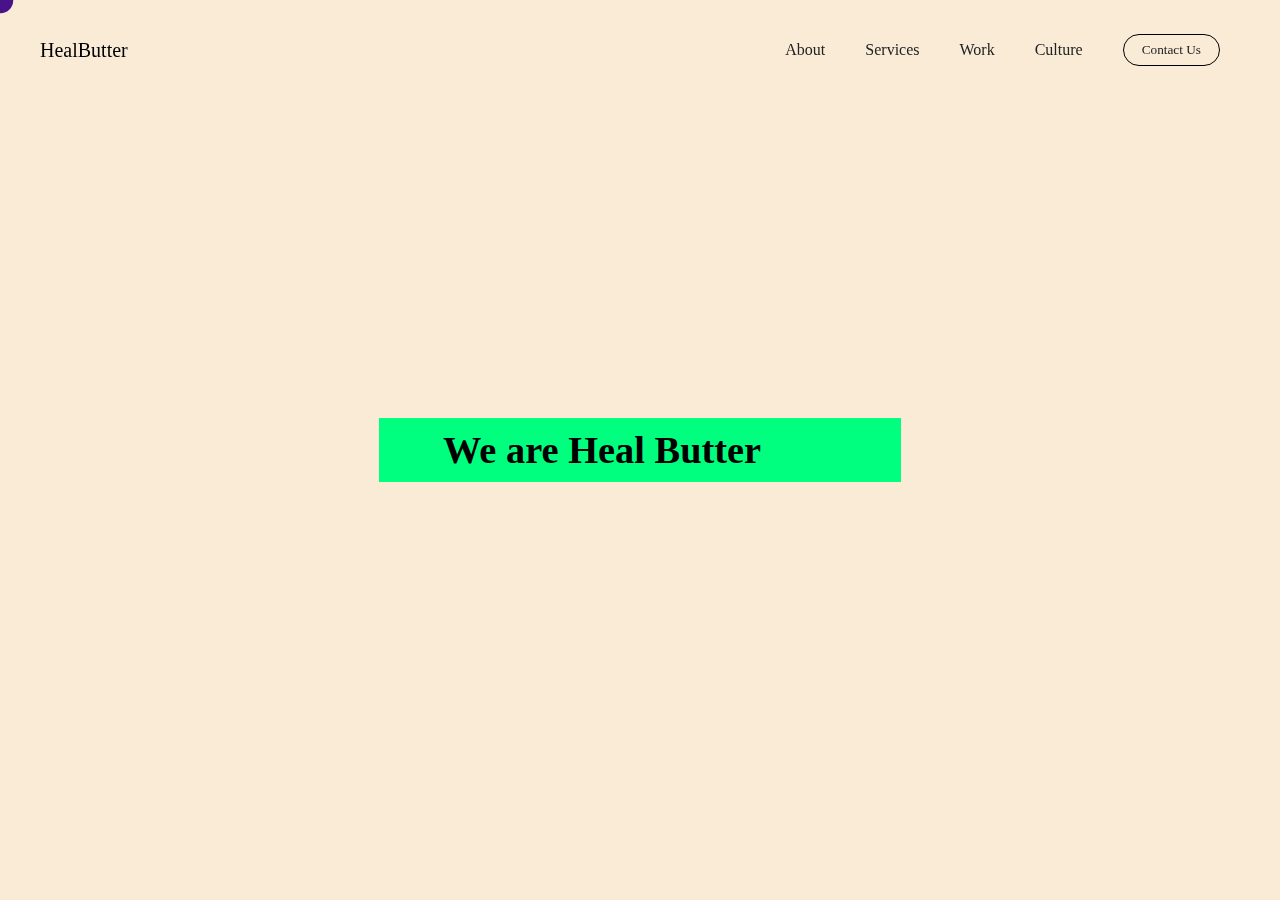
==== digital-page/index.html @ 7978fe2a "Commit auto_update" ====
<!DOCTYPE html>
<html lang="en">
  <head>
    <meta charset="UTF-8" />
    <meta name="viewport" content="width=device-width, initial-scale=1.0" />
    <title>Document</title>
    <link rel="stylesheet" href="style.css" />
  </head>
  <body>
    <div id="main">
      <div id="nav">
        <h1>HealButter</h1>
        <div id="part2">
          <a href="#">About</a>
          <a href="#">Services</a>
          <a href="#">Work</a>
          <a href="#">Culture</a>
          <a href="#"
            ><h5>Contact Us</h5>
            <div id="green"></div>
          </a>
        </div>
      </div>

      <div id="circle"></div>
      <!-- <div id="frames"> -->
      <!-- <div class="frame">
        <span>Digital Agency</span>
        <span>Heal Butter</span>
      </div> -->
      <!-- </div>  -->

      <div class="frame">
        <span>We are a Digital Agency</span>
        <span>We are Heal Butter</span>
      </div>
    </div>

    <script
      src="https://cdnjs.cloudflare.com/ajax/libs/gsap/3.12.2/gsap.min.js"
      integrity="sha512-16esztaSRplJROstbIIdwX3N97V1+pZvV33ABoG1H2OyTttBxEGkTsoIVsiP1iaTtM8b3+hu2kB6pQ4Clr5yug=="
      crossorigin="anonymous"
      referrerpolicy="no-referrer"
    ></script>
    <script src="script.js"></script>
  </body>
</html>
---- digital-page/style.css ----
@font-face {
  font-family: cooper;
  src: url(./Cooperltbt.ff);
}

* {
  margin: 0;
  padding: 0;
  font-family: "Gilroy";
  box-sizing: border-box;
}

html,
body {
  width: 100%;
  height: 100%;
  font-family: "cooper";
}

#main {
  height: 100%;
  width: 100%;
  display: flex;
  align-items: center;
  justify-content: center;
  background-color: antiquewhite;
}

.frame span {
  cursor: pointer;
  display: flex;
  align-items: center;
  justify-content: baseline;
  height: 5vw;
  /* background-color: red; */
  background-color: springgreen;
  text-align: center;
  font-size: 3vw;
  font-weight: 700;
  padding: 0 5vw;
  transform: translateY(-5vw);
}

.frame {
  position: relative;
  height: 5vw;
  z-index: 2;
  /* background-color: red; */
  overflow: hidden;
}

#circle {
  pointer-events: none;
  z-index: 1;
  top: 0;
  left: 0;
  position: absolute;
  border-radius: 50%;
  transform: translate(-50%, -50%);
  width: 2vw;
  height: 2vw;
  /* background-color: royalblue; */
  background-color: rgb(72, 18, 137);
  transition: all cubic-bezier(0.19, 1, 0.22, 1) 0.5s;
}

#nav {
  height: 100px;
  width: 100%;
  position: fixed;
  top: 0;
  /* background-color: red; */
  align-items: center;
  display: flex;
  padding: 0 40px;
  justify-content: space-between;
}

#nav #part2 {
  display: flex;
  align-items: center;
  justify-content: center;
}

#nav #part2 a {
  text-decoration: none;
  color: #222;
  margin: 20px;
}

#nav #part2 a:nth-last-child(1) {
  /* background-color: yellowgreen; */
  padding: 7px 18px;
  border-radius: 50px;
  position: relative;
  overflow: hidden;
  border: 1px solid #000;
}

#nav > h1 {
  font-size: 20px;
  font-weight: 100;
}

#nav #part2 a:nth-last-child(1) #green {
  width: 100%;
  height: 100%;
  position: absolute;
  top: 0%;
  left: -100%;
  background-color: springgreen;
  transition: left 0.4s ease;
}

#nav #part2 a:nth-last-child(1):hover #green {
  left: 0;
}

#nav #part2 a:nth-last-child(1) h5 {
  font-weight: 100;
  position: relative;
  z-index: 99;
}
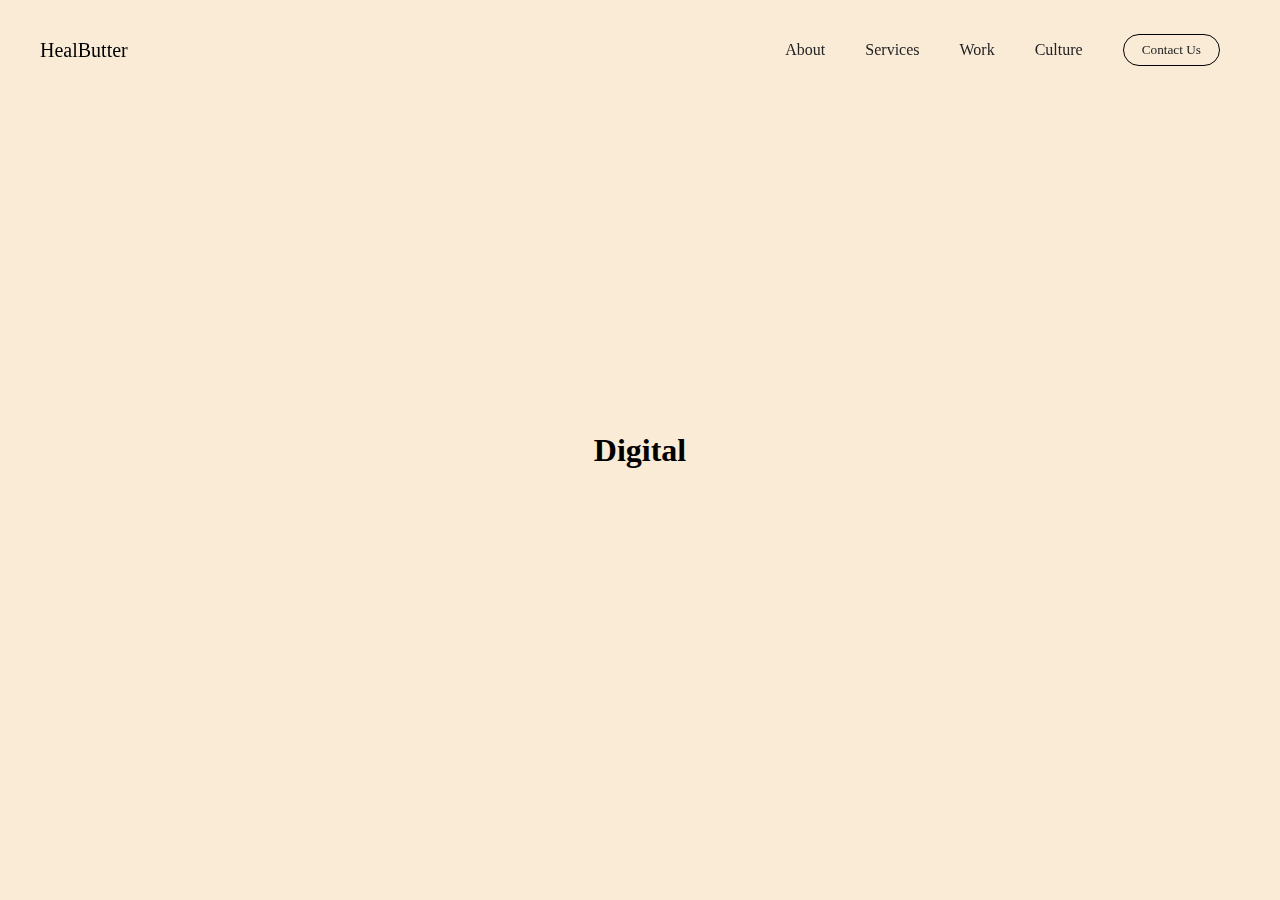
==== commit 2b990eed: "Commit auto_update" ====
--- a/digital-page/index.html
+++ b/digital-page/index.html
@@ -21,19 +21,14 @@
           </a>
         </div>
       </div>
+      <h1>Digital</h1>
 
-      <div id="circle"></div>
-      <!-- <div id="frames"> -->
-      <!-- <div class="frame">
-        <span>Digital Agency</span>
-        <span>Heal Butter</span>
-      </div> -->
-      <!-- </div>  -->
-
+      <!-- <div id="circle"></div> -->
+      <!-- 
       <div class="frame">
         <span>We are a Digital Agency</span>
         <span>We are Heal Butter</span>
-      </div>
+      </div> -->
     </div>
 
     <script
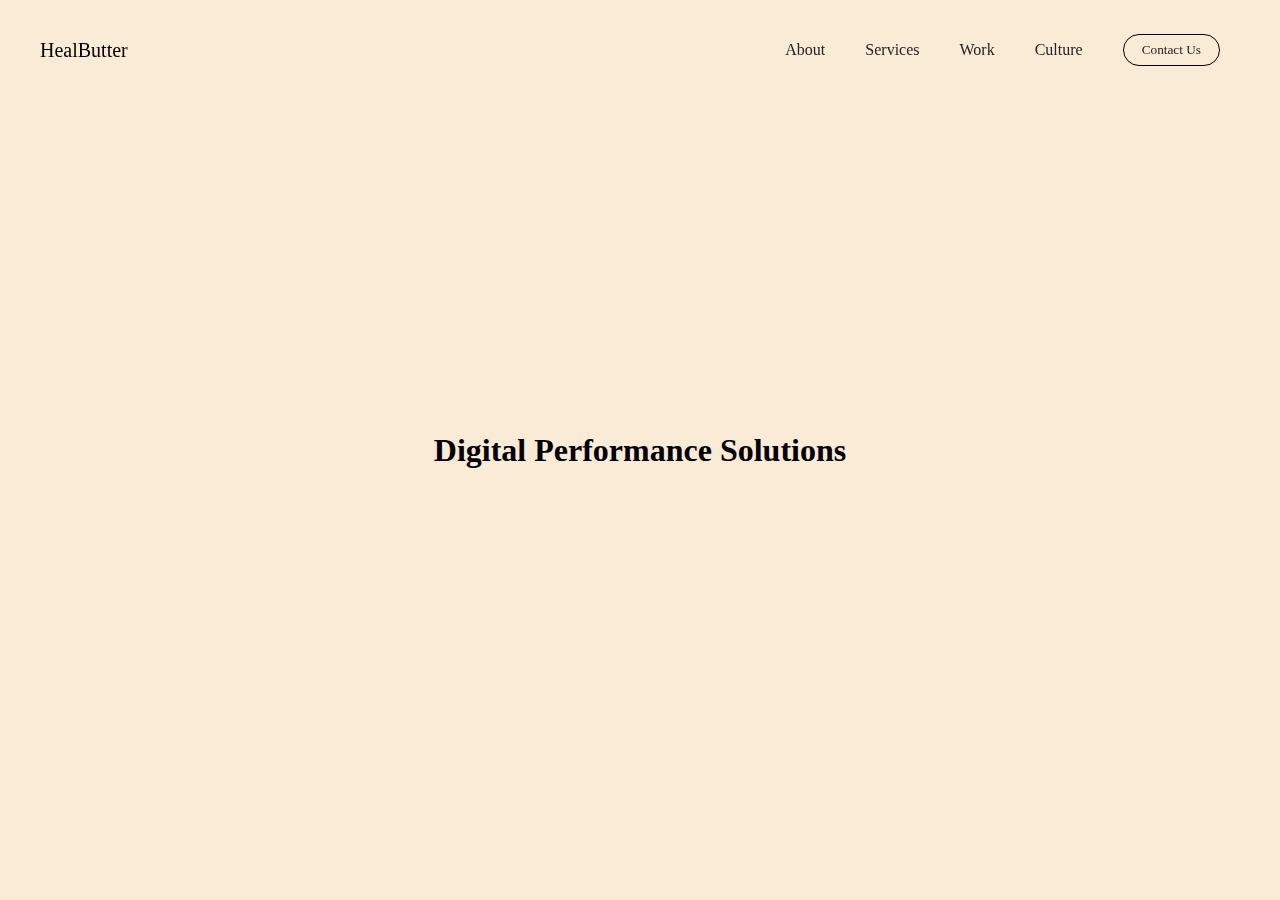
==== commit 7b7b1ca7: "Commit auto_update" ====
--- a/digital-page/index.html
+++ b/digital-page/index.html
@@ -21,7 +21,7 @@
           </a>
         </div>
       </div>
-      <h1>Digital</h1>
+      <h1>Digital Performance Solutions</h1>
 
       <!-- <div id="circle"></div> -->
       <!-- 
--- a/digital-page/style.css
+++ b/digital-page/style.css
@@ -121,3 +121,7 @@
   position: relative;
   z-index: 99;
 }
+
+#main > h1 {
+  font-size: 100;
+}
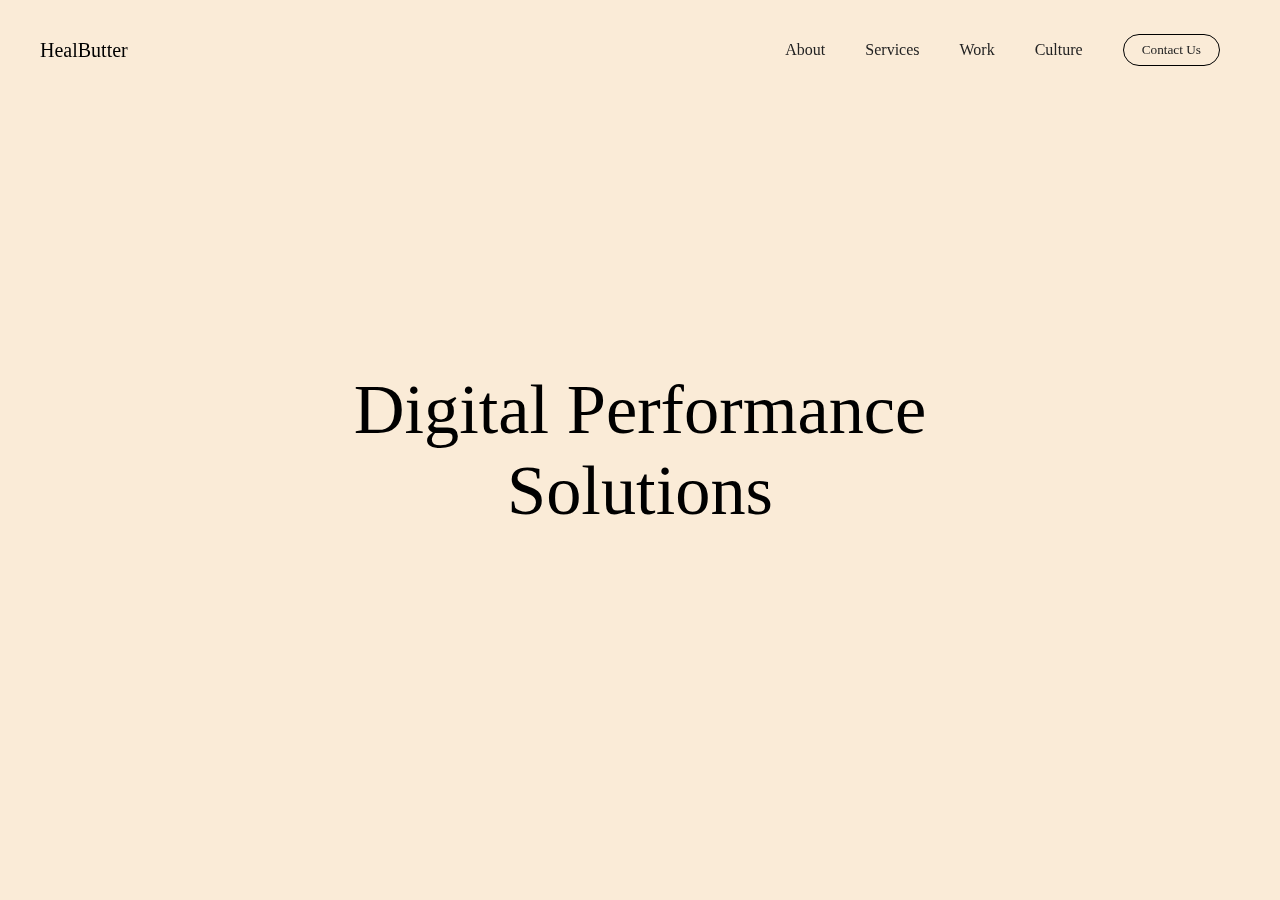
==== commit cf3c4d73: "Commit auto_update" ====
--- a/digital-page/index.html
+++ b/digital-page/index.html
@@ -22,6 +22,7 @@
         </div>
       </div>
       <h1>Digital Performance Solutions</h1>
+      <img src="" alt="" id="img1" />
 
       <!-- <div id="circle"></div> -->
       <!-- 
--- a/digital-page/style.css
+++ b/digital-page/style.css
@@ -123,5 +123,24 @@
 }
 
 #main > h1 {
-  font-size: 100;
+  font-size: 5.5vw;
+  font-weight: 100;
+  width: 60%;
+  text-align: center;
+  position: relative;
+  /* background-color: red; */
+  text-transform: capitalize;
 }
+
+#main > h1::after {
+  content: "";
+  position: absolute;
+  width: 35%;
+  height: 16px;
+  /* background-color: red; */
+  background-image: url(https://thisisdigital.co.uk/dist/images/underline-green.svg);
+  bottom: -5;
+  background-size: cover;
+  left: 32%;
+  translate: translate(-50%, 0);
+}
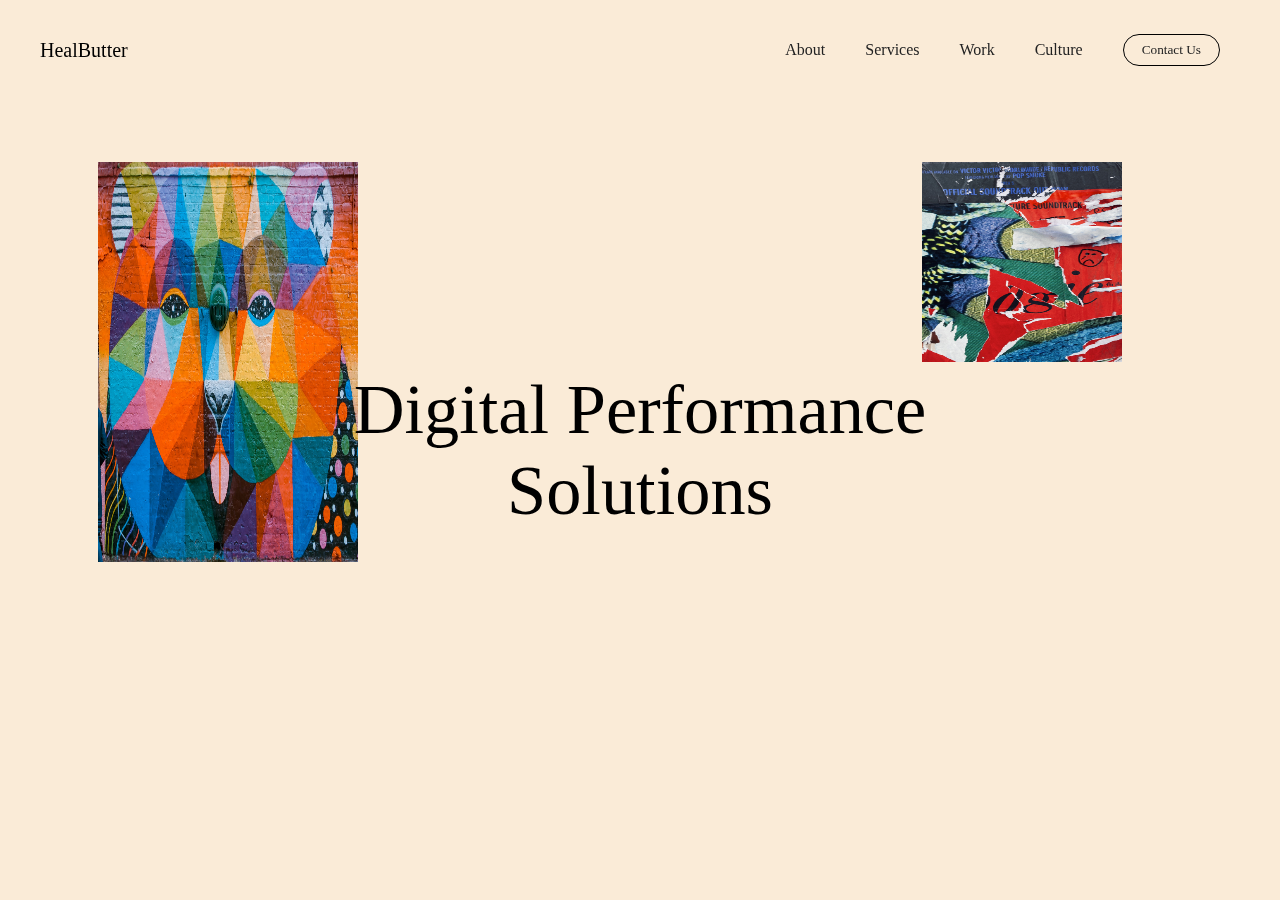
==== commit 488095ac: "Commit auto_update" ====
--- a/digital-page/index.html
+++ b/digital-page/index.html
@@ -22,7 +22,8 @@
         </div>
       </div>
       <h1>Digital Performance Solutions</h1>
-      <img src="" alt="" id="img1" />
+      <img src="a.jpg" alt="" id="img1" />
+      <img src="b.jpg" alt="" id="img2" />
 
       <!-- <div id="circle"></div> -->
       <!-- 
--- a/digital-page/style.css
+++ b/digital-page/style.css
@@ -128,6 +128,7 @@
   width: 60%;
   text-align: center;
   position: relative;
+  z-index: 99;
   /* background-color: red; */
   text-transform: capitalize;
 }
@@ -137,10 +138,35 @@
   position: absolute;
   width: 35%;
   height: 16px;
-  /* background-color: red; */
+  /* background-color: springgreen; */
+  /* background-image: "./green.svg"; */
   background-image: url(https://thisisdigital.co.uk/dist/images/underline-green.svg);
-  bottom: -5;
+  bottom: 0;
   background-size: cover;
   left: 32%;
   translate: translate(-50%, 0);
 }
+
+#main #img1 {
+  height: 400px;
+  width: 260px;
+  position: absolute;
+  right: 72%;
+  top: 18%;
+}
+
+#main #img2 {
+  height: 200px;
+  width: 200px;
+  position: absolute;
+  left: 72%;
+  top: 18%;
+}
+
+#main #img3 {
+  height: 210px;
+  width: 200px;
+  position: absolute;
+  right: 7%;
+  top: 6%;
+}
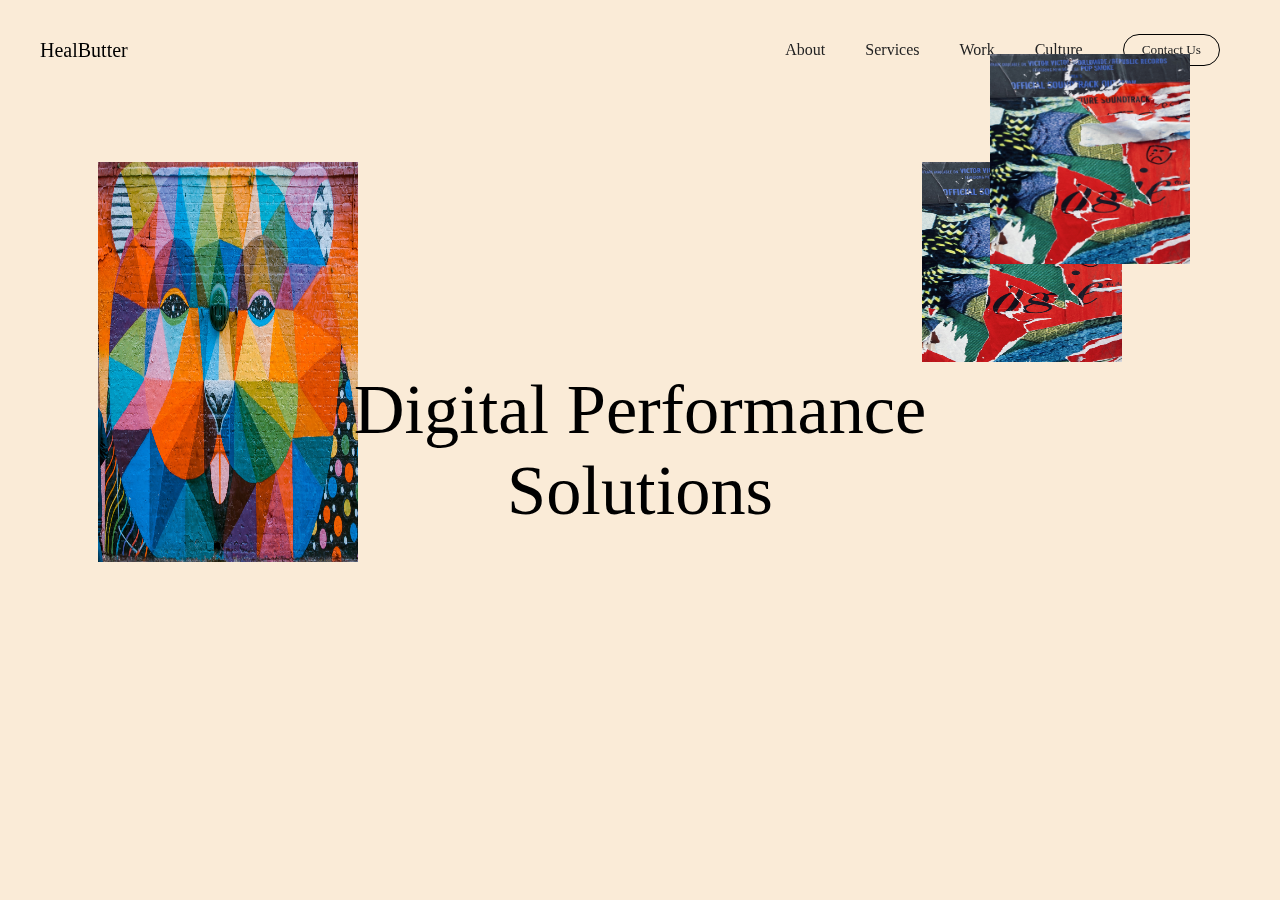
==== commit 11eeeeba: "Commit auto_update" ====
--- a/digital-page/index.html
+++ b/digital-page/index.html
@@ -24,6 +24,7 @@
       <h1>Digital Performance Solutions</h1>
       <img src="a.jpg" alt="" id="img1" />
       <img src="b.jpg" alt="" id="img2" />
+      <img src="b.jpg" alt="" id="img3" />
 
       <!-- <div id="circle"></div> -->
       <!-- 
--- a/digital-page/style.css
+++ b/digital-page/style.css
@@ -170,3 +170,11 @@
   right: 7%;
   top: 6%;
 }
+
+#main img {
+  transition: margin 0.4s ease;
+}
+
+#main img:hover {
+  margin-top: 40px;
+}
